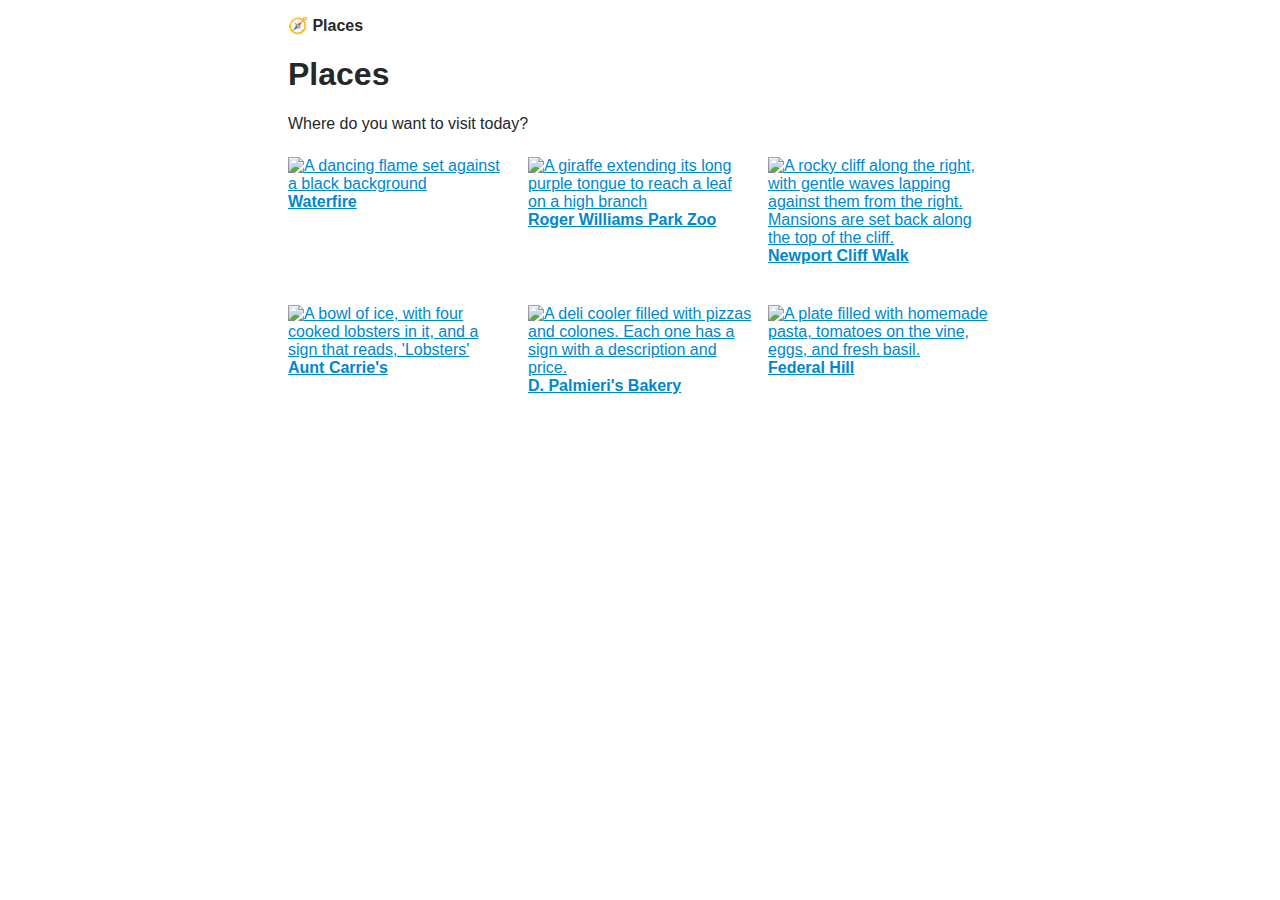
==== a11y_audit/index.html @ 4658b14b "Add starter files" ====
<!DOCTYPE html>
<html>
	<head>
		<meta charset="utf-8">
		<title>Places</title>
		<meta name="viewport" content="width=device-width, initial-scale=1.0">

		<link rel="stylesheet" type="text/css" href="style.css">
	</head>
	<body>

		<nav>
			<a href="index.html">🧭 Places</a>
		</nav>

		<h1>Places</h1>

		<p>Where do you want to visit today?</p>

		<div class="places">
			<div class="place" data-place="waterfire">
				<a class="place-link" href="waterfire.html">
					<img alt="A dancing flame set against a black background" src="https://cdn.gomakethings.com/academy/places/waterfire.jpg">
					<p class="place-title"><strong>Waterfire</strong></p>
				</a>
			</div>
			<div class="place" data-place="zoo">
				<a class="place-link" href="zoo.html">
					<img alt="A giraffe extending its long purple tongue to reach a leaf on a high branch" src="https://cdn.gomakethings.com/academy/places/zoo.jpg">
					<p class="place-title"><strong>Roger Williams Park Zoo</strong></p>
				</a>
			</div>
			<div class="place" data-place="cliff-walk">
				<a class="place-link" href="cliff-walk.html">
					<img alt="A rocky cliff along the right, with gentle waves lapping against them from the right. Mansions are set back along the top of the cliff." src="https://cdn.gomakethings.com/academy/places/cliff-walk.jpg">
					<p class="place-title"><strong>Newport Cliff Walk</strong></p>
				</a>
			</div>
			<div class="place" data-place="aunt-carries">
				<a class="place-link" href="aunt-carries.html">
					<img alt="A bowl of ice, with four cooked lobsters in it, and a sign that reads, 'Lobsters'" src="https://cdn.gomakethings.com/academy/places/aunt-carries.jpg">
					<p class="place-title"><strong>Aunt Carrie's</strong></p>
				</a>
			</div>
			<div class="place" data-place="palmieris">
				<a class="place-link" href="palmieris.html">
					<img alt="A deli cooler filled with pizzas and colones. Each one has a sign with a description and price." src="https://cdn.gomakethings.com/academy/places/pizza.jpg">
					<p class="place-title"><strong>D. Palmieri's Bakery</strong></p>
				</a>
			</div>
			<div class="place" data-place="federal-hill">
				<a class="place-link" href="federal-hill.html">
					<img alt="A plate filled with homemade pasta, tomatoes on the vine, eggs, and fresh basil." src="https://cdn.gomakethings.com/academy/places/federal-hill.jpg">
					<p class="place-title"><strong>Federal Hill</strong></p>
				</a>
			</div>
		</div>

		<script src="index.js"></script>
	</body>
</html>
---- a11y_audit/style.css ----
/**
 * Main Styles
 */

body {
	color: #272727;
	font-family: -apple-system, BlinkMacSystemFont, "Segoe UI", Helvetica, Arial, sans-serif;
	margin: 1em auto;
	max-width: 44em;
	width: 88%;
}

p {
	margin: 0 0 1.5em;
}

img {
	height: auto;
	max-width: 100%;
}

a {
	color: #0088cc;
}

a:active,
a:hover {
	color: #272727;
}


/**
 * Homepage Layout
 */

@media (min-width: 24em) {
	.places {
		display: grid;
		grid-template-columns: repeat(2, 1fr);
		gap: 1em;
	}
}

@media (min-width: 44em) {
	.places {
		grid-template-columns: repeat(3, 1fr);
	}
}


/**
 * Nav Menu
 */

nav a {
	color: #272727;
	font-weight: bold;
	text-decoration: none;
}

nav a:active,
nav a:hover {
	color: #0088cc;
}


/**
 * Buttons
 */

button {
	background-color: #f7f7f7;
	border: 1px solid #e5e5e5;
	font-family: inherit;
	color: #272727;
	font-size: 1em;
	padding: 0.5em 1em;
}

button:hover {
	background-color: #e5e5e5;
}

[data-fave].is-active {
	background-color: #de391f;
	border-color: #de391f;
	color: #ffffff;
}
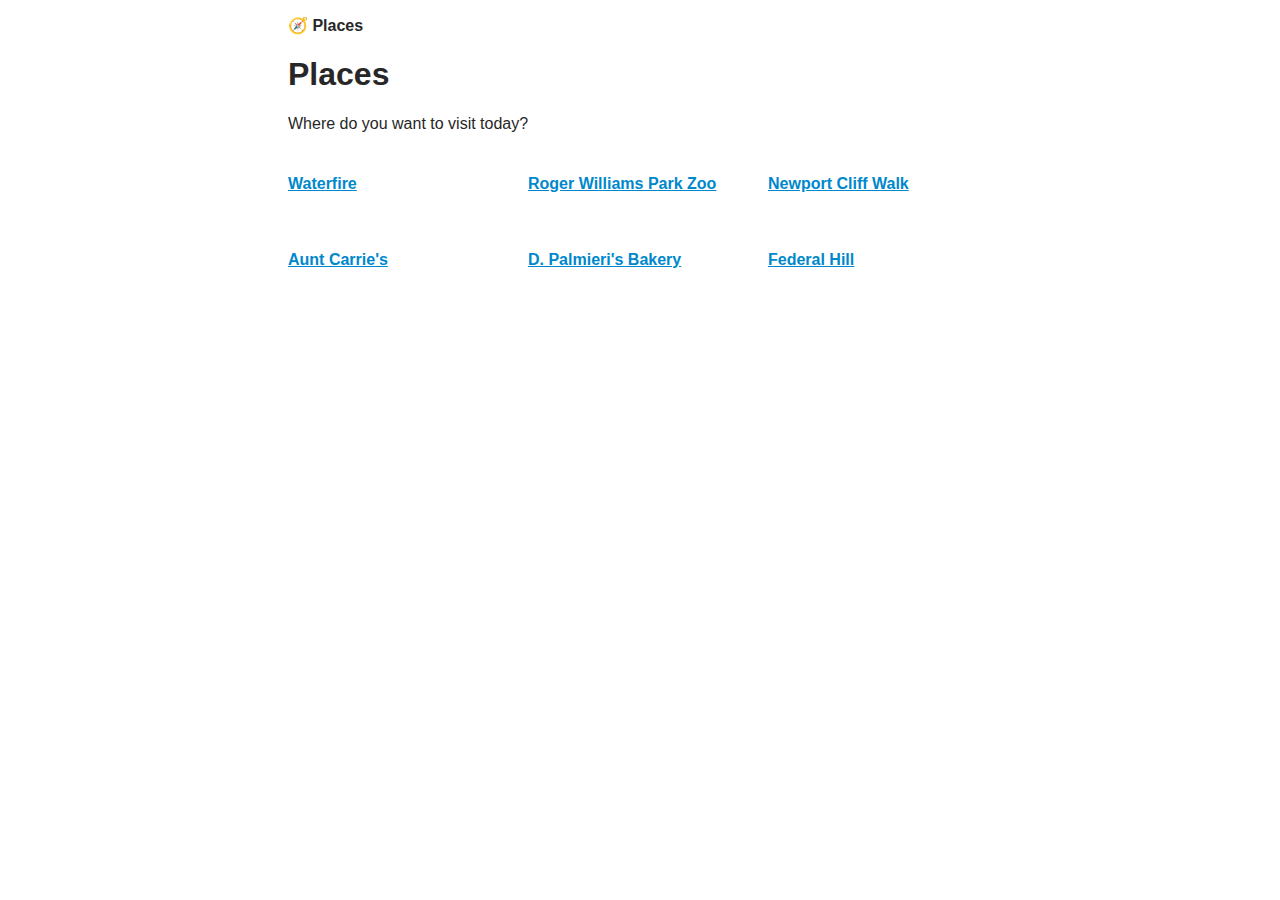
==== commit aaaaef11: "Fix a11y issues" ====
--- a/a11y_audit/index.html
+++ b/a11y_audit/index.html
@@ -20,37 +20,37 @@
 		<div class="places">
 			<div class="place" data-place="waterfire">
 				<a class="place-link" href="waterfire.html">
-					<img alt="A dancing flame set against a black background" src="https://cdn.gomakethings.com/academy/places/waterfire.jpg">
+					<img alt="" src="https://cdn.gomakethings.com/academy/places/waterfire.jpg">
 					<p class="place-title"><strong>Waterfire</strong></p>
 				</a>
 			</div>
 			<div class="place" data-place="zoo">
 				<a class="place-link" href="zoo.html">
-					<img alt="A giraffe extending its long purple tongue to reach a leaf on a high branch" src="https://cdn.gomakethings.com/academy/places/zoo.jpg">
+					<img alt="" src="https://cdn.gomakethings.com/academy/places/zoo.jpg">
 					<p class="place-title"><strong>Roger Williams Park Zoo</strong></p>
 				</a>
 			</div>
 			<div class="place" data-place="cliff-walk">
 				<a class="place-link" href="cliff-walk.html">
-					<img alt="A rocky cliff along the right, with gentle waves lapping against them from the right. Mansions are set back along the top of the cliff." src="https://cdn.gomakethings.com/academy/places/cliff-walk.jpg">
+					<img alt="" src="https://cdn.gomakethings.com/academy/places/cliff-walk.jpg">
 					<p class="place-title"><strong>Newport Cliff Walk</strong></p>
 				</a>
 			</div>
 			<div class="place" data-place="aunt-carries">
 				<a class="place-link" href="aunt-carries.html">
-					<img alt="A bowl of ice, with four cooked lobsters in it, and a sign that reads, 'Lobsters'" src="https://cdn.gomakethings.com/academy/places/aunt-carries.jpg">
+					<img alt="" src="https://cdn.gomakethings.com/academy/places/aunt-carries.jpg">
 					<p class="place-title"><strong>Aunt Carrie's</strong></p>
 				</a>
 			</div>
 			<div class="place" data-place="palmieris">
 				<a class="place-link" href="palmieris.html">
-					<img alt="A deli cooler filled with pizzas and colones. Each one has a sign with a description and price." src="https://cdn.gomakethings.com/academy/places/pizza.jpg">
+					<img alt="" src="https://cdn.gomakethings.com/academy/places/pizza.jpg">
 					<p class="place-title"><strong>D. Palmieri's Bakery</strong></p>
 				</a>
 			</div>
 			<div class="place" data-place="federal-hill">
 				<a class="place-link" href="federal-hill.html">
-					<img alt="A plate filled with homemade pasta, tomatoes on the vine, eggs, and fresh basil." src="https://cdn.gomakethings.com/academy/places/federal-hill.jpg">
+					<img alt="" src="https://cdn.gomakethings.com/academy/places/federal-hill.jpg">
 					<p class="place-title"><strong>Federal Hill</strong></p>
 				</a>
 			</div>
@@ -58,4 +58,4 @@
 
 		<script src="index.js"></script>
 	</body>
-</html>+</html>
--- a/a11y_audit/style.css
+++ b/a11y_audit/style.css
@@ -81,8 +81,8 @@
 	background-color: #e5e5e5;
 }
 
-[data-fave].is-active {
+[data-fave][aria-pressed="true"] {
 	background-color: #de391f;
 	border-color: #de391f;
 	color: #ffffff;
-}+}
